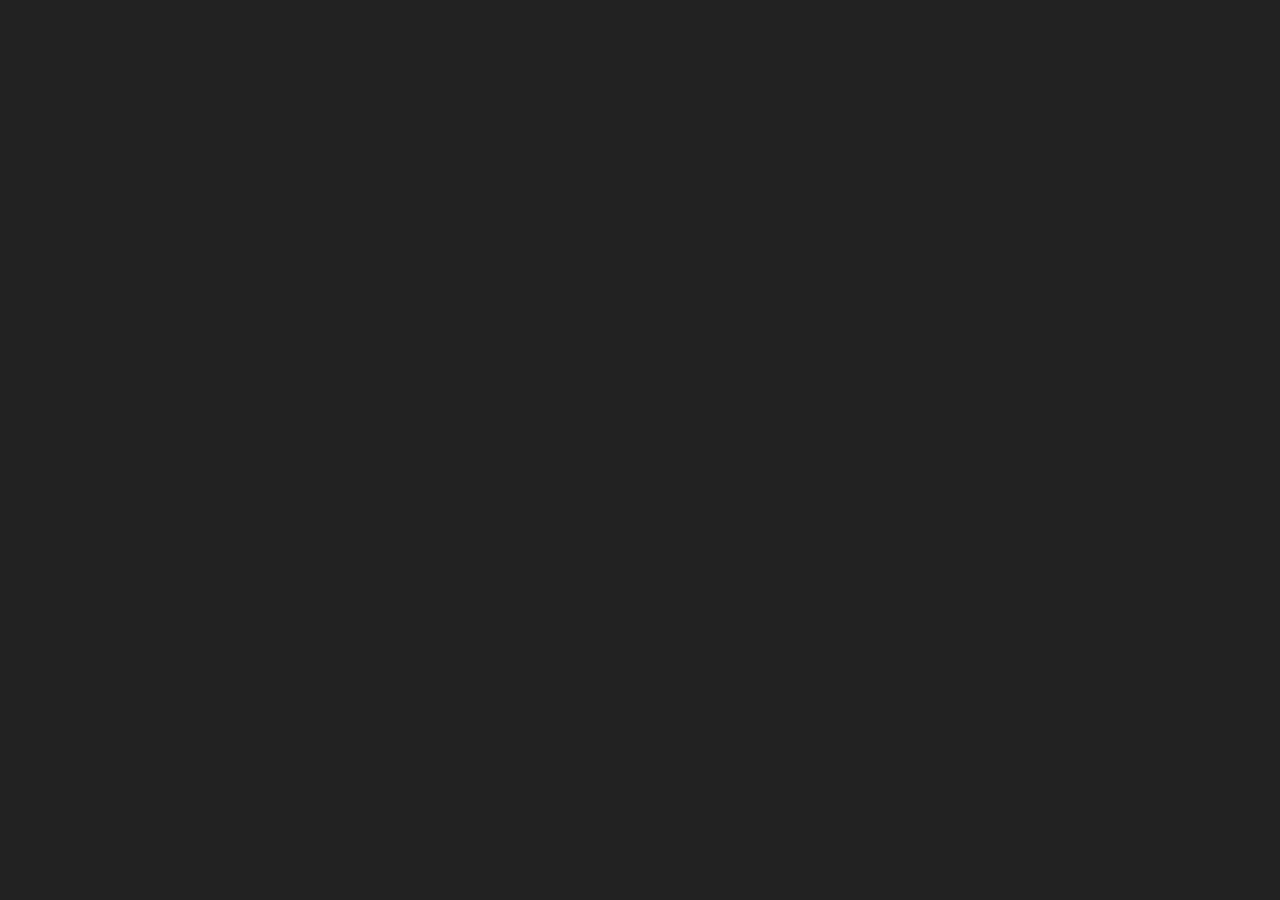
==== index.html @ e536cd2e "Add initial HTML structure for the game" ====
<!DOCTYPE html>
<html lang="pt-BR">
<head>
  <meta charset="UTF-8">
  <meta name="viewport" content="width=device-width, initial-scale=1.0">
  <title>Beta Zere Tonhão</title>
  <!-- Importa a biblioteca p5.js -->
  <script src="https://cdnjs.cloudflare.com/ajax/libs/p5.js/1.9.0/p5.js"></script>
  <style>
    body {
      margin: 0;
      padding: 0;
      display: flex;
      justify-content: center;
      align-items: center;
      height: 100vh;
      background-color: #222; /* Fundo escuro em volta do jogo */
    }
    canvas {
      box-shadow: 0 0 10px rgba(0,0,0,0.5);
    }
  </style>
</head>
<body>
  <!-- O script do seu jogo -->
  <script src="sketch.js"></script>
</body>
</html>
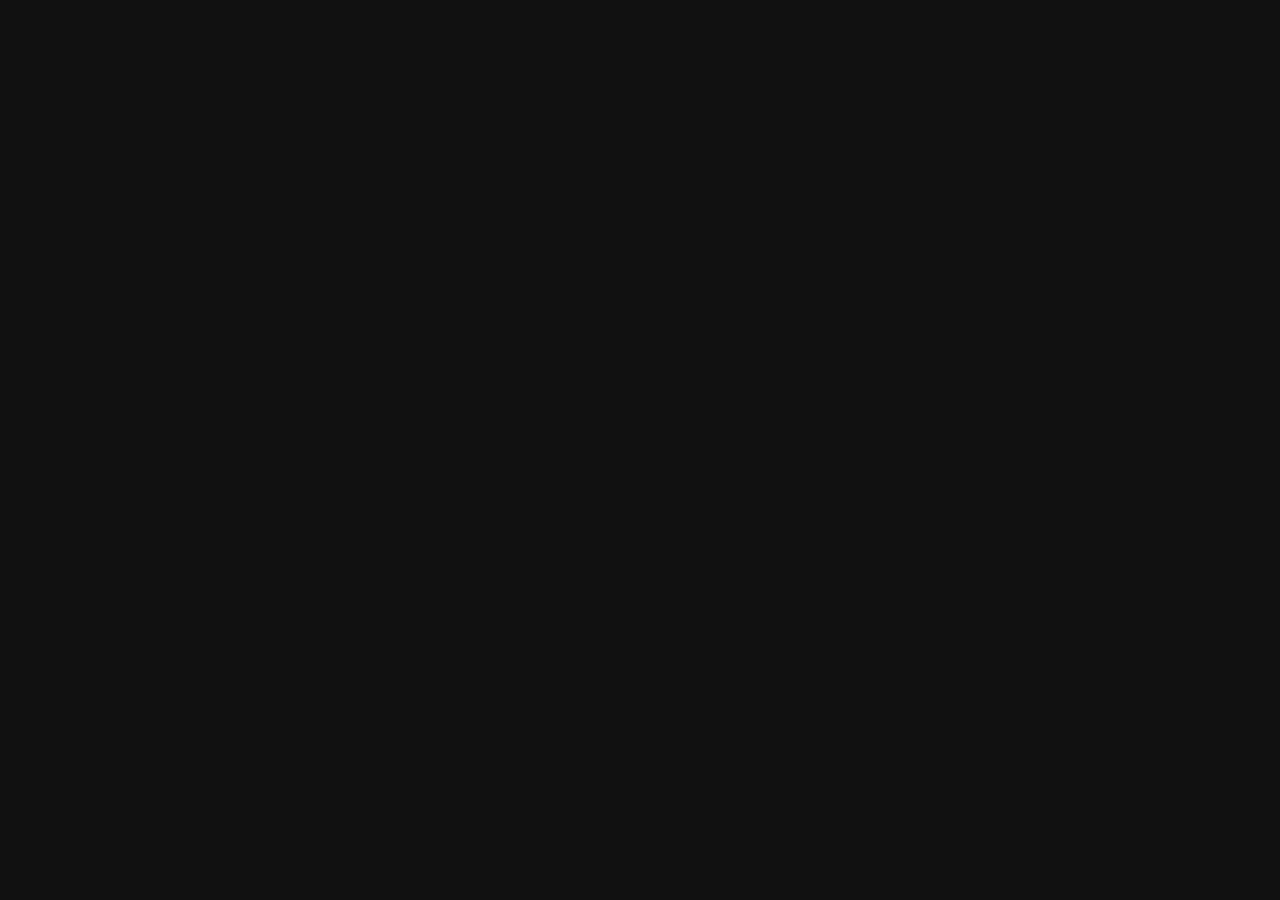
==== commit 1e77deb4: "Update index.html" ====
--- a/index.html
+++ b/index.html
@@ -4,7 +4,6 @@
   <meta charset="UTF-8">
   <meta name="viewport" content="width=device-width, initial-scale=1.0">
   <title>Beta Zere Tonhão</title>
-  <!-- Importa a biblioteca p5.js -->
   <script src="https://cdnjs.cloudflare.com/ajax/libs/p5.js/1.9.0/p5.js"></script>
   <style>
     body {
@@ -14,15 +13,16 @@
       justify-content: center;
       align-items: center;
       height: 100vh;
-      background-color: #222; /* Fundo escuro em volta do jogo */
+      background-color: #111;
+      overflow: hidden; /* Remove barras de rolagem */
     }
     canvas {
-      box-shadow: 0 0 10px rgba(0,0,0,0.5);
+      box-shadow: 0 0 20px rgba(0,0,0,0.8);
+      image-rendering: pixelated; /* Mantém a pixel art nítida */
     }
   </style>
 </head>
 <body>
-  <!-- O script do seu jogo -->
   <script src="sketch.js"></script>
 </body>
 </html>
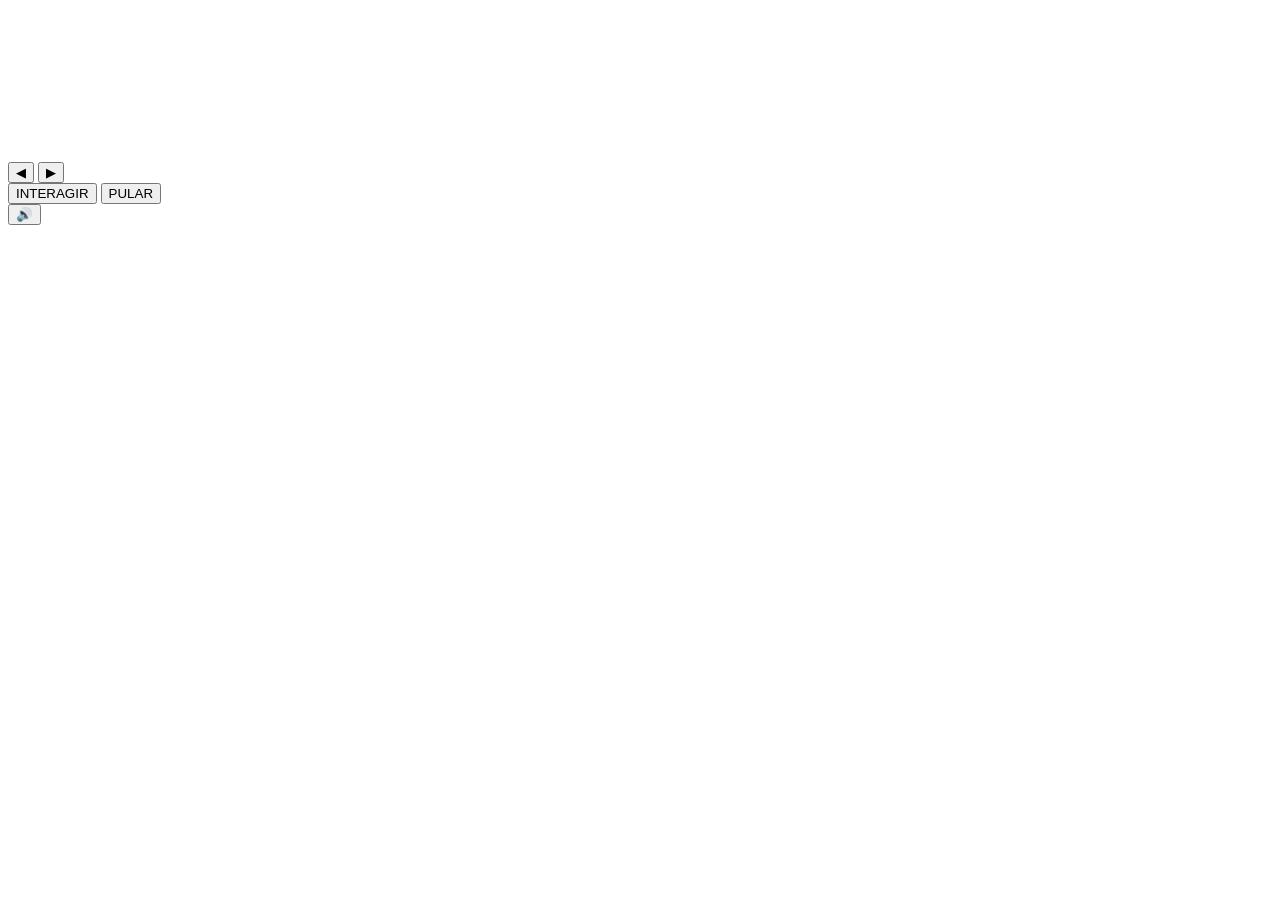
==== commit 4db75b4e: "Update HTML structure and meta tags" ====
--- a/index.html
+++ b/index.html
@@ -2,27 +2,35 @@
 <html lang="pt-BR">
 <head>
   <meta charset="UTF-8">
-  <meta name="viewport" content="width=device-width, initial-scale=1.0">
-  <title>Beta Zere Tonhão</title>
-  <script src="https://cdnjs.cloudflare.com/ajax/libs/p5.js/1.9.0/p5.js"></script>
-  <style>
-    body {
-      margin: 0;
-      padding: 0;
-      display: flex;
-      justify-content: center;
-      align-items: center;
-      height: 100vh;
-      background-color: #111;
-      overflow: hidden; /* Remove barras de rolagem */
-    }
-    canvas {
-      box-shadow: 0 0 20px rgba(0,0,0,0.8);
-      image-rendering: pixelated; /* Mantém a pixel art nítida */
-    }
-  </style>
+  <meta name="viewport" content="width=device-width, initial-scale=1.0, user-scalable=no">
+  <meta name="theme-color" content="#1a1a2e">
+  <meta name="apple-mobile-web-app-capable" content="yes">
+  <meta name="mobile-web-app-capable" content="yes">
+  <title>RESTUDING - Beta v0.7</title>
+  <link rel="stylesheet" href="css/style.css">
 </head>
 <body>
-  <script src="sketch.js"></script>
+  <div id="gameArea">
+    <canvas id="gameCanvas"></canvas>
+  </div>
+  <div id="mCtrl">
+    <div class="dpad">
+      <button class="dbtn" id="btnLeft">◀</button>
+      <button class="dbtn" id="btnRight">▶</button>
+    </div>
+    <div class="acts">
+      <button class="abtn" id="btnInteract">INTERAGIR</button>
+      <button class="abtn" id="btnJump">PULAR</button>
+    </div>
+  </div>
+  <div id="audioCtrl">
+    <button id="btnMute" class="mute-btn">🔊</button>
+  </div>
+
+  <!-- Ordem importa: save → audio → render → game -->
+  <script src="js/save.js"></script>
+  <script src="js/audio.js"></script>
+  <script src="js/render.js"></script>
+  <script src="js/game.js"></script>
 </body>
 </html>
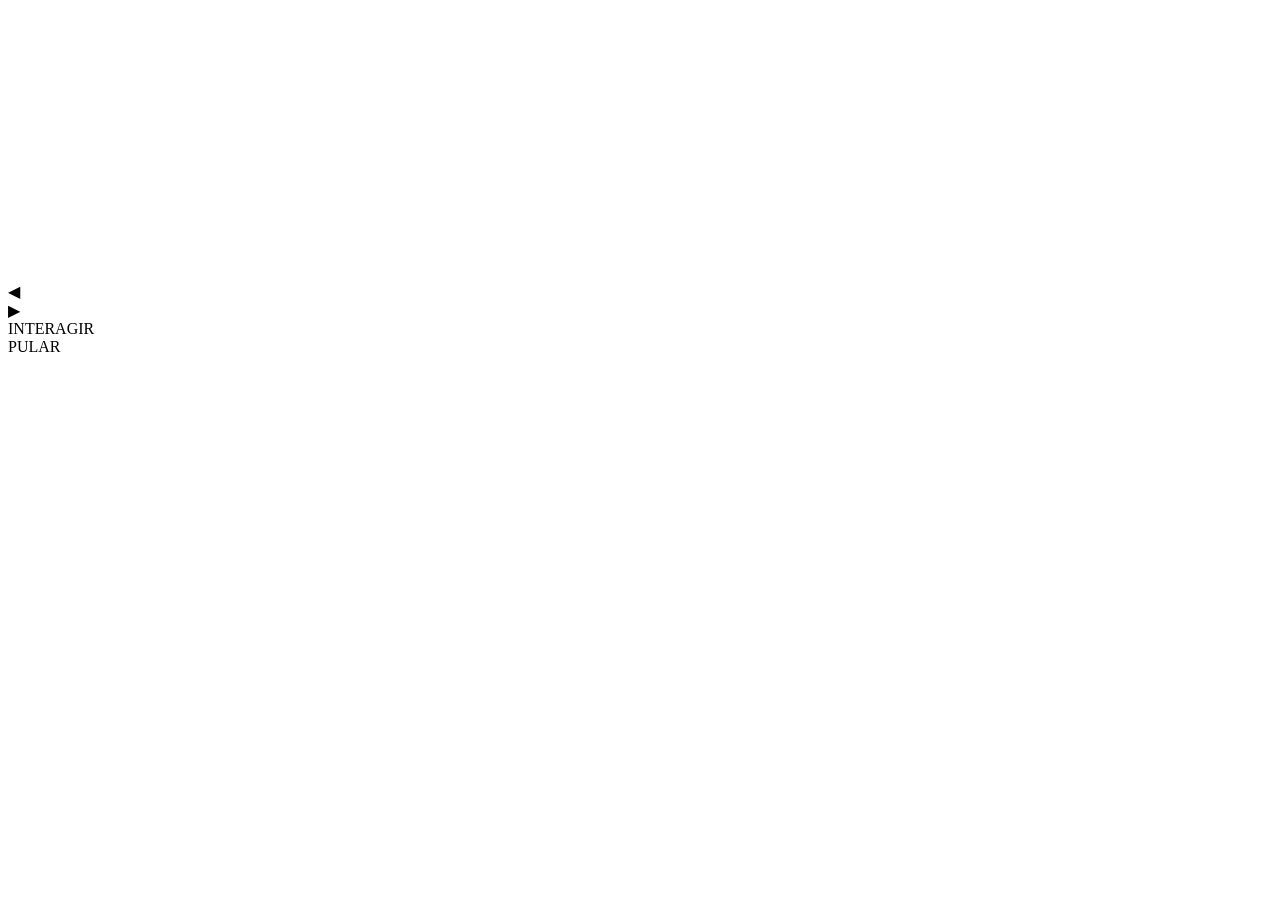
==== commit ce019af6: "Add initial HTML structure for Restuding game" ====
--- a/index.html
+++ b/index.html
@@ -1,36 +1,27 @@
 <!DOCTYPE html>
 <html lang="pt-BR">
 <head>
-  <meta charset="UTF-8">
-  <meta name="viewport" content="width=device-width, initial-scale=1.0, user-scalable=no">
-  <meta name="theme-color" content="#1a1a2e">
-  <meta name="apple-mobile-web-app-capable" content="yes">
-  <meta name="mobile-web-app-capable" content="yes">
-  <title>RESTUDING - Beta v0.7</title>
-  <link rel="stylesheet" href="css/style.css">
+<meta charset="UTF-8">
+<meta name="viewport" content="width=device-width, initial-scale=1.0, maximum-scale=1.0, user-scalable=no">
+<meta name="theme-color" content="#f1c40f">
+<meta name="description" content="Restuding - Aventura indie de multiplos finais">
+<title>Restuding</title>
+<link rel="stylesheet" href="css/style.css">
 </head>
 <body>
-  <div id="gameArea">
-    <canvas id="gameCanvas"></canvas>
+<div id="gameArea">
+  <canvas id="gameCanvas" width="480" height="270"></canvas>
+</div>
+<div id="mCtrl">
+  <div class="dpad">
+    <div class="dbtn" id="btnLeft">◀</div>
+    <div class="dbtn" id="btnRight">▶</div>
   </div>
-  <div id="mCtrl">
-    <div class="dpad">
-      <button class="dbtn" id="btnLeft">◀</button>
-      <button class="dbtn" id="btnRight">▶</button>
-    </div>
-    <div class="acts">
-      <button class="abtn" id="btnInteract">INTERAGIR</button>
-      <button class="abtn" id="btnJump">PULAR</button>
-    </div>
+  <div class="acts">
+    <div class="abtn" id="btnInteract">INTERAGIR</div>
+    <div class="abtn" id="btnJump">PULAR</div>
   </div>
-  <div id="audioCtrl">
-    <button id="btnMute" class="mute-btn">🔊</button>
-  </div>
-
-  <!-- Ordem importa: save → audio → render → game -->
-  <script src="js/save.js"></script>
-  <script src="js/audio.js"></script>
-  <script src="js/render.js"></script>
-  <script src="js/game.js"></script>
+</div>
+<script src="js/game.js"></script>
 </body>
 </html>
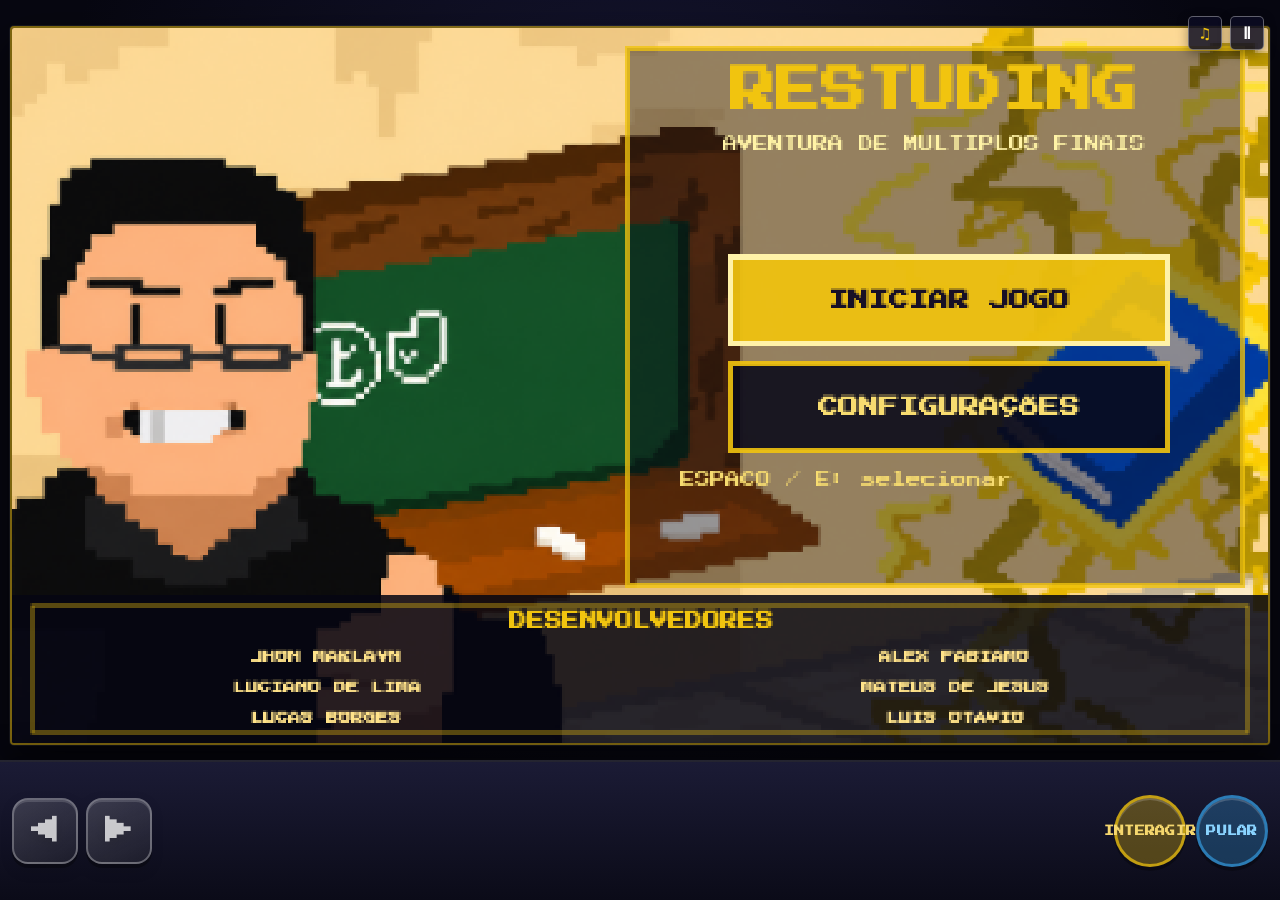
==== commit e7f68c2f: "Update index.html" ====
--- a/index.html
+++ b/index.html
@@ -3,14 +3,93 @@
 <head>
 <meta charset="UTF-8">
 <meta name="viewport" content="width=device-width, initial-scale=1.0, maximum-scale=1.0, user-scalable=no">
+
+
+
 <meta name="theme-color" content="#f1c40f">
-<meta name="description" content="Restuding - Aventura indie de multiplos finais">
+
+
 <title>Restuding</title>
-<link rel="stylesheet" href="css/style.css">
+<style>
+@font-face{font-family:'PixelFont';src:url([data-uri]) format('truetype');font-weight:400;font-style:normal;font-display:block}
+*{margin:0;padding:0;box-sizing:border-box}
+html,body{
+  width:100%;height:100%;overflow:hidden;background:#000;
+  touch-action:none;-webkit-touch-callout:none;-webkit-user-select:none;user-select:none;
+}
+body{display:flex;flex-direction:column;font-family:'PixelFont',monospace;background:#05050f;color:#fff}
+button{font:inherit}
+
+/* Game canvas area - takes all space except controls */
+#gameArea{
+  flex:1;display:flex;align-items:center;justify-content:center;
+  width:100%;overflow:hidden;min-height:0;position:relative;
+  padding:10px 10px 0;background:radial-gradient(circle at 50% 30%,#171735 0%,#070711 72%);
+}
+#gameCanvas{
+  image-rendering:pixelated;image-rendering:crisp-edges;
+  display:block;max-width:100%;max-height:100%;
+  border:2px solid rgba(241,196,15,.5);border-radius:4px;
+  box-shadow:0 0 0 1px rgba(255,255,255,.06),0 18px 50px rgba(0,0,0,.65);
+}
+
+/* Mobile controls - always visible, fixed height */
+#mCtrl{
+  width:100%;height:clamp(112px,18vh,140px);flex-shrink:0;
+  background:linear-gradient(180deg,#1b1b35 0%,#0b0b18 100%);
+  display:flex;align-items:center;justify-content:space-between;gap:16px;
+  padding:10px max(12px,env(safe-area-inset-left)) max(10px,env(safe-area-inset-bottom)) max(12px,env(safe-area-inset-right));position:relative;z-index:500;
+  border-top:2px solid rgba(255,255,255,0.1);box-shadow:0 -8px 25px rgba(0,0,0,.35);
+}
+
+/* D-pad left side */
+.dpad{display:flex;gap:8px;align-items:center;filter:drop-shadow(0 4px 6px rgba(0,0,0,.3))}
+.dbtn{
+  width:clamp(54px,14vw,66px);height:clamp(54px,14vw,66px);border-radius:16px;
+  background:linear-gradient(145deg,rgba(255,255,255,.16),rgba(255,255,255,.06));border:2px solid rgba(255,255,255,0.3);
+  box-shadow:inset 0 2px 0 rgba(255,255,255,.14),0 4px 0 rgba(0,0,0,.3);
+  color:rgba(255,255,255,0.75);font-size:28px;
+  display:flex;align-items:center;justify-content:center;
+  font-family:'PixelFont',monospace;font-weight:bold;
+  touch-action:none;-webkit-tap-highlight-color:transparent;
+  transition:background 0.05s;
+}
+.dbtn.active,.dbtn:active{
+  background:rgba(255,255,255,0.3);border-color:rgba(255,255,255,0.7);
+  color:#fff;
+}
+
+/* Action buttons right side */
+.acts{display:flex;gap:10px;align-items:center}
+.abtn{
+  width:clamp(60px,16vw,72px);height:clamp(60px,16vw,72px);border-radius:50%;
+  display:flex;align-items:center;justify-content:center;box-shadow:inset 0 2px 0 rgba(255,255,255,.18),0 4px 0 rgba(0,0,0,.3);
+  font-family:'PixelFont',monospace;font-weight:bold;
+  font-size:10px;letter-spacing:0.3px;text-align:center;line-height:1.2;
+  touch-action:none;-webkit-tap-highlight-color:transparent;
+  transition:filter 0.05s;
+}
+.abtn.active,.abtn:active{filter:brightness(1.8)}
+#btnJump{
+  background:rgba(52,152,219,0.3);border:3px solid rgba(52,152,219,0.7);
+  color:#8ad4ff;
+}
+#btnInteract{
+  background:rgba(241,196,15,0.3);border:3px solid rgba(241,196,15,0.7);
+  color:#f5d76e;
+}
+#topUi{position:absolute;top:16px;right:16px;z-index:20;display:flex;gap:8px;align-items:center;pointer-events:none}
+#questStatus{display:none;padding:7px 9px;border:1px solid rgba(241,196,15,.6);border-radius:4px;background:rgba(8,8,24,.82);color:#f7dc70;font-size:10px;letter-spacing:.3px;box-shadow:0 4px 14px rgba(0,0,0,.35)}
+#pauseBtn,#soundBtn{pointer-events:auto;width:34px;height:34px;border:1px solid rgba(255,255,255,.35);border-radius:5px;background:rgba(12,12,35,.85);color:#fff;cursor:pointer;font-weight:bold;box-shadow:0 4px 12px rgba(0,0,0,.35)}
+#soundBtn{color:#f1c40f}
+#pauseBtn:hover,#pauseBtn:focus,#soundBtn:hover,#soundBtn:focus{border-color:#f1c40f;color:#f1c40f;outline:none}
+@media (max-width:520px){#gameArea{padding:4px 4px 0}#topUi{top:8px;right:8px}#questStatus{font-size:8px;padding:5px 6px}.acts{gap:7px}.abtn{font-size:9px}}
+</style>
 </head>
 <body>
 <div id="gameArea">
-  <canvas id="gameCanvas" width="480" height="270"></canvas>
+  <div id="topUi"><div id="questStatus">MISSÃO: pegue ENSINAR</div><button id="soundBtn" type="button" aria-label="Desligar som">♫</button><button id="pauseBtn" type="button" aria-label="Pausar jogo">Ⅱ</button></div>
+  <canvas id="gameCanvas" width="480" height="270" aria-label="Jogo Restuding"></canvas>
 </div>
 <div id="mCtrl">
   <div class="dpad">
@@ -22,6 +101,1164 @@
     <div class="abtn" id="btnJump">PULAR</div>
   </div>
 </div>
-<script src="js/game.js"></script>
-</body>
+
+<script>
+const EMBEDDED_IMAGES = {
+  'uploads/IMG-20260825-WA0109.jpg': '[data-uri]',
+  'uploads/Layer 1_sprite_1.png': '[data-uri]',
+  'uploads/IMG_20260828_225146.png': '[data-uri]',
+  'uploads/IMG_20260828_225202.png': '[data-uri]',
+};
+
+
+// ============================================================
+//  SETUP
+// ============================================================
+const C = document.getElementById('gameCanvas');
+const X = C.getContext('2d');
+X.imageSmoothingEnabled = true;
+const questStatus = document.getElementById('questStatus');
+const pauseBtn = document.getElementById('pauseBtn');
+const soundBtn = document.getElementById('soundBtn');
+let paused = false;
+let soundEnabled = true;
+let musicStarted = false;
+const MUSIC_DATA = '[data-uri]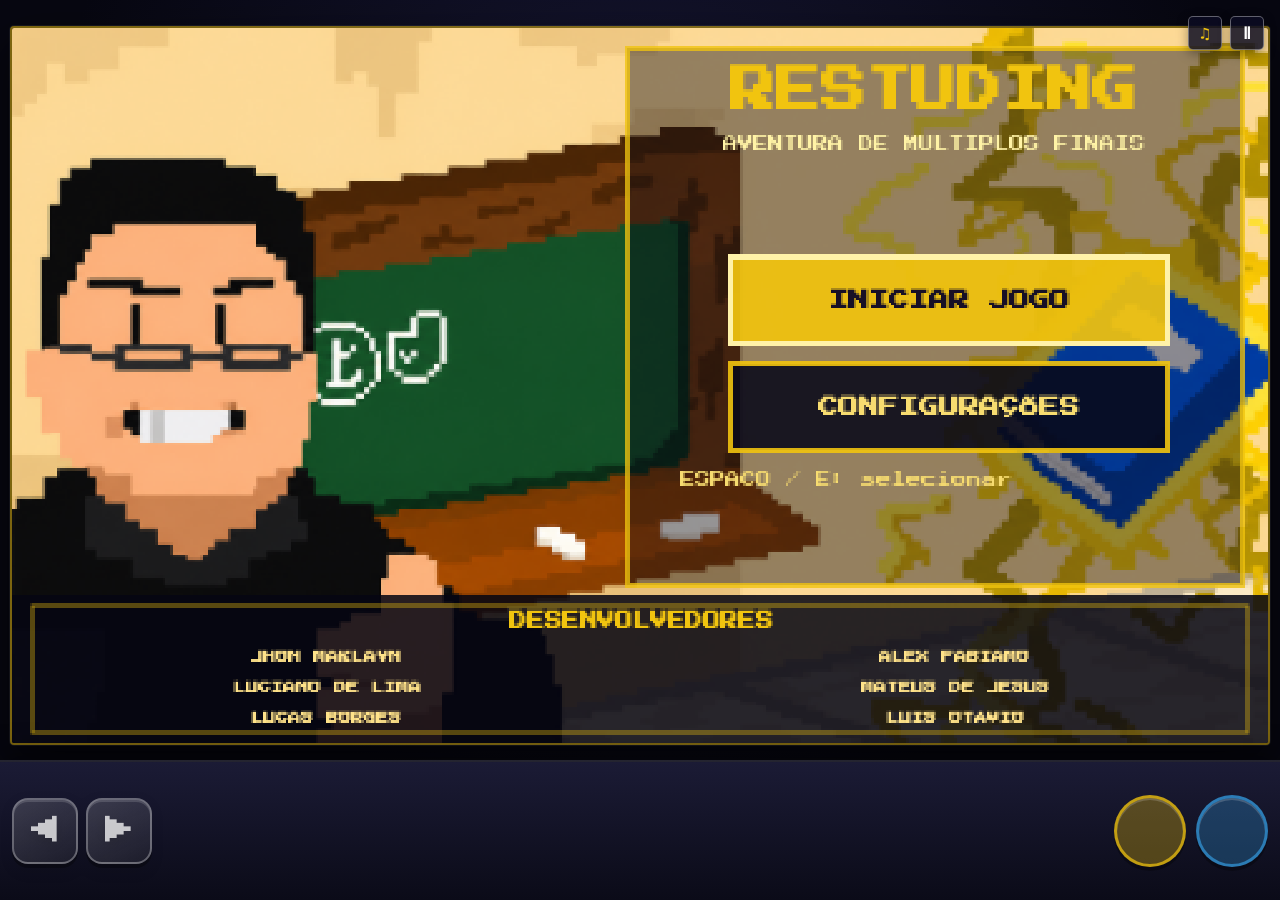
==== commit 6042fea1: "eba" ====
--- a/index.html
+++ b/index.html
@@ -50,7 +50,7 @@
   box-shadow:inset 0 2px 0 rgba(255,255,255,.14),0 4px 0 rgba(0,0,0,.3);
   color:rgba(255,255,255,0.75);font-size:28px;
   display:flex;align-items:center;justify-content:center;
-  font-family:'PixelFont',monospace;font-weight:bold;
+  font-family:'PixelFont',monospace;font-weight:bold;padding:0;cursor:pointer;
   touch-action:none;-webkit-tap-highlight-color:transparent;
   transition:background 0.05s;
 }
@@ -79,7 +79,7 @@
   color:#f5d76e;
 }
 #topUi{position:absolute;top:16px;right:16px;z-index:20;display:flex;gap:8px;align-items:center;pointer-events:none}
-#questStatus{display:none;padding:7px 9px;border:1px solid rgba(241,196,15,.6);border-radius:4px;background:rgba(8,8,24,.82);color:#f7dc70;font-size:10px;letter-spacing:.3px;box-shadow:0 4px 14px rgba(0,0,0,.35)}
+#questStatus{display:none !important;padding:7px 9px;border:1px solid rgba(241,196,15,.6);border-radius:4px;background:rgba(8,8,24,.82);color:#f7dc70;font-size:10px;letter-spacing:.3px;box-shadow:0 4px 14px rgba(0,0,0,.35)}
 #pauseBtn,#soundBtn{pointer-events:auto;width:34px;height:34px;border:1px solid rgba(255,255,255,.35);border-radius:5px;background:rgba(12,12,35,.85);color:#fff;cursor:pointer;font-weight:bold;box-shadow:0 4px 12px rgba(0,0,0,.35)}
 #soundBtn{color:#f1c40f}
 #pauseBtn:hover,#pauseBtn:focus,#soundBtn:hover,#soundBtn:focus{border-color:#f1c40f;color:#f1c40f;outline:none}
@@ -88,17 +88,17 @@
 </head>
 <body>
 <div id="gameArea">
-  <div id="topUi"><div id="questStatus">MISSÃO: pegue ENSINAR</div><button id="soundBtn" type="button" aria-label="Desligar som">♫</button><button id="pauseBtn" type="button" aria-label="Pausar jogo">Ⅱ</button></div>
+  <div id="topUi"><button id="soundBtn" type="button" aria-label="Desligar som">♫</button><button id="pauseBtn" type="button" aria-label="Pausar jogo">Ⅱ</button></div>
   <canvas id="gameCanvas" width="480" height="270" aria-label="Jogo Restuding"></canvas>
 </div>
 <div id="mCtrl">
   <div class="dpad">
-    <div class="dbtn" id="btnLeft">◀</div>
-    <div class="dbtn" id="btnRight">▶</div>
+    <button class="dbtn" id="btnLeft" type="button" aria-label="Andar para a esquerda">◀</button>
+    <button class="dbtn" id="btnRight" type="button" aria-label="Andar para a direita">▶</button>
   </div>
   <div class="acts">
-    <div class="abtn" id="btnInteract">INTERAGIR</div>
-    <div class="abtn" id="btnJump">PULAR</div>
+    <button class="abtn" id="btnInteract" type="button" aria-label="Interagir"></button>
+    <button class="abtn" id="btnJump" type="button" aria-label="Pular"></button>
   </div>
 </div>
 
@@ -167,10 +167,12 @@
 
 function resize() {
   const area = document.getElementById('gameArea');
-  const aw = area.clientWidth, ah = area.clientHeight;
-  const s = Math.min(aw / GW, ah / GH);
-  C.style.width = Math.floor(GW * s) + 'px';
-  C.style.height = Math.floor(GH * s) + 'px';
+  if (!area || !GW || !GH) return;
+  const aw = Math.max(1, area.clientWidth);
+  const ah = Math.max(1, area.clientHeight);
+  const s = Math.max(0.1, Math.min(aw / GW, ah / GH));
+  C.style.width = Math.max(1, Math.floor(GW * s)) + 'px';
+  C.style.height = Math.max(1, Math.floor(GH * s)) + 'px';
 }
 addEventListener('resize', resize);
 addEventListener('orientationchange', () => setTimeout(resize, 300));
@@ -180,14 +182,24 @@
 // ============================================================
 const SP = {};
 let loaded = 0;
+const REQUIRED_ASSETS = 14;
 function ld(n, s) {
   const i = new Image();
-  i.onload = () => { SP[n] = i; loaded++; };
-  i.onerror = () => { loaded++; };
+  let settled = false;
+  const finish = () => {
+    if (settled) return;
+    settled = true;
+    if (i.naturalWidth > 0 && i.naturalHeight > 0) SP[n] = i;
+    loaded++;
+  };
+  i.decoding = 'async';
+  i.onload = finish;
+  i.onerror = finish;
   // Use embedded base64 image if available, otherwise fallback to file path
   i.src = EMBEDDED_IMAGES[s] || s;
 }
-ld('teacher', 'uploads/IMG-20260825-WA0109.jpg');
+EMBEDDED_IMAGES['assets/professor1.png'] = '[data-uri]';
+ld('teacher', 'assets/professor1.png');
 ld('teacherWithItem', 'uploads/IMG_20260828_225146.png');
 EMBEDDED_IMAGES['uploads/sala_aula.png'] = '[data-uri]